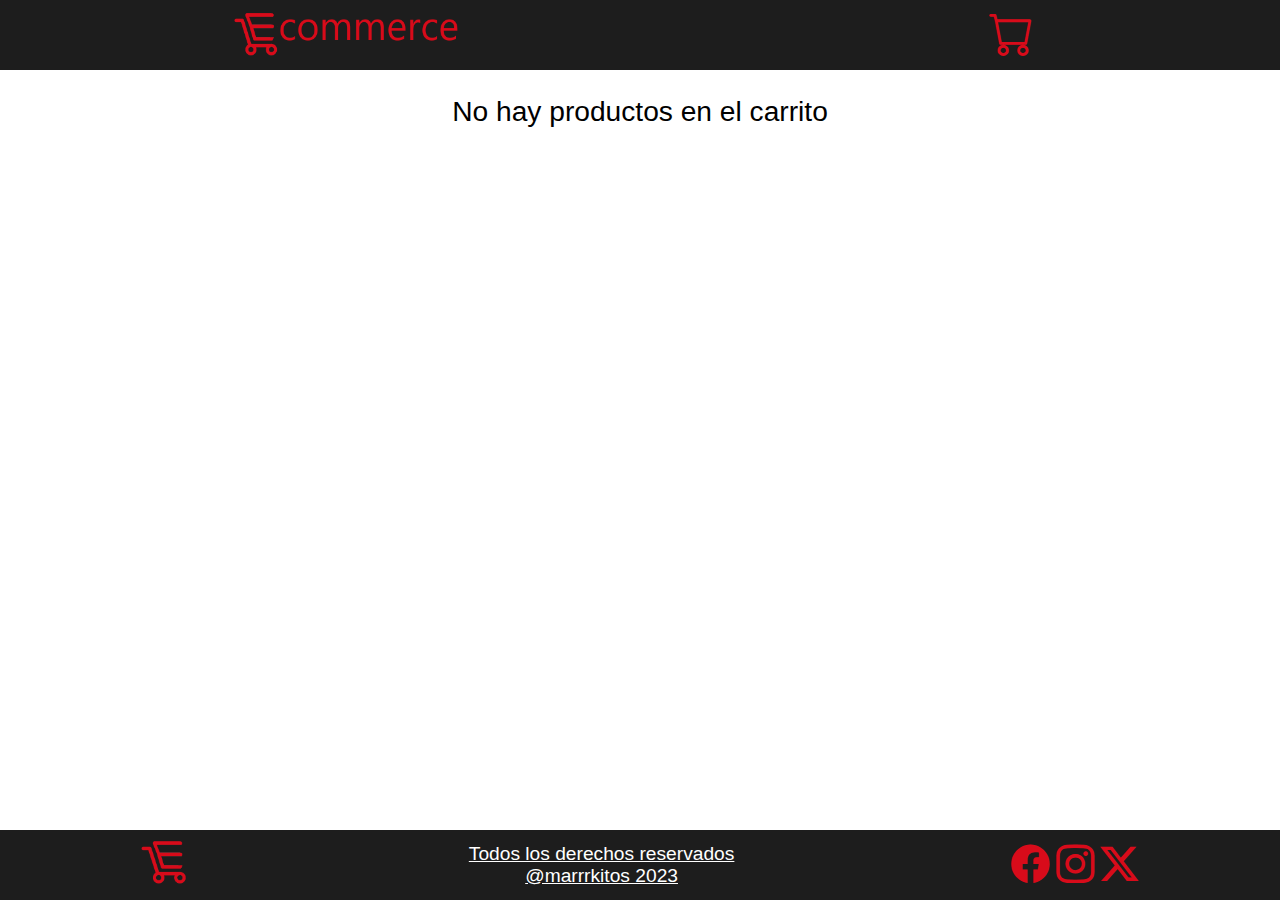
==== carrito.html @ 3913f1be "1" ====
<!DOCTYPE html>
<html lang="es">

<head>
    <meta charset="UTF-8">
    <meta name="viewport" content="width=device-width, initial-scale=1.0">
    <title>Ecommerce</title>
    <link rel="shortcut icon" href="ico.png">
    <link rel="stylesheet" href="https://cdn.jsdelivr.net/npm/bootstrap-icons@1.11.1/font/bootstrap-icons.css">
    <link rel="stylesheet" href="style.css">
    <link rel="stylesheet" href="carrito.css">
</head>

<body>
    <header class="header">
        <nav class="nav-bar">
            <ul class="nav-bar-list">
                <li class="nav-bar-items">
                    <a href="index.html"><img src="logo.png" alt="Ecommerce"  id="nav-bar-img"></a>
                </li>
                <li class="nav-bar-items">
                    <a href="" class="carrito"><i class="bi bi-cart"></i></a>
                </li>
            </ul>
        </nav>
    </header>
    <main class="main">
        <div class="carrito-container"></div>
        <p class="precio-total"></p>
    </main>
    <footer class="footer">
        <ul class="footer-list">
            <li class="footer-items"><a href="index.html"><img src="ico.png" alt="Ecommerce" id="footer-logo"></a></li>
            <li class="footer-items">
                <p id="copyright-text">Todos los derechos reservados <br> @marrrkitos 2023</p>
            </li>
            <li class="footer-items" id="social-media">
                <a href="https://www.facebook.com/" target="_blank"><i class="bi bi-facebook red"></i></a>
                <a href="https://www.instagram.com/" target="_blank"><i class="bi bi-instagram red"></i></a>
                <a href="https://www.x.com/" target="_blank"><i class="bi bi-twitter-x red"></i></a>
            </li>
        </ul>
    </footer>
    <script defer src="carrito.js"></script>
</body>
</html>
---- style.css ----
@import url("https://cdn.jsdelivr.net/npm/bootstrap-icons@1.11.1/font/bootstrap-icons.css");

* {
    padding: 0;
    margin: 0;
    box-sizing: content-box;
    font-family: Arial, Helvetica, sans-serif;
}

main {
    margin-bottom: 2vw;
}

.header {
    position: sticky;
    top: 0;
    z-index: 10000;
}

.nav-bar {
    background-color: #1d1d1d;
    height: 5.5vw;
}

.nav-bar-list {
    display: flex;
    align-items: center;
    justify-content: space-around;
    list-style: none;
    width: 100%;
    height: 100%;
}

.nav-bar-items {
    width: 100%;
    display: flex;
    align-items: center;
    justify-content: space-around;
    margin-left: 4vw;
}

#nav-bar-img {
    width: 18vw;
    height: 5vw;
    cursor: pointer;
}

#nav-bar-img:hover {
    transform: scale(1.15);
}

.bi.bi-cart, .bi.bi-cart-fill {
    font-size: 3.5vw;
    color: #D80B1A;
    cursor: pointer;
}

.carrito {
    margin-left: 4vw;
}

.carrito:hover {
    transform: scale(1.15);
}

.background-inicio {
    width: 100%;
    height: 45vw;
    background: linear-gradient(transparent, #ffffff), url("./fondo.jpg");
    background-repeat: no-repeat;
    background-size: cover;
    background-position: 20%;
    background-attachment: scroll;
    display: flex;
    justify-content: center;
    align-items: center;
}

.slideshow-container {
    width: 100%;
    max-width: 95vw;
    position: relative;
    margin: auto;
    display: flex;
    justify-content: space-evenly;
}

.slide-show {
    display: flex;
}

.slide-container {
    width: 12vw;
    height: 20vw;
    border-radius: 2vw;
    box-shadow: 0 0 5vw #1d1d1d79;
    margin: 0 1vw 0 1vw;
    display: flex;
    align-items: center;
    background-color: #ffffff;
}

.slide-container:hover {
    transform: scale(1.08);
}

.slide-img {
    max-width: 10vw;
    max-height: 18vw;
    border-radius: 0.5vw;
    margin: 0 1vw 0 1vw;
    cursor: pointer;
}

.prev,
.next {
    cursor: pointer;
    position: absolute;
    top: 50%;
    width: auto;
    margin-top: -2.8vw;
    padding: 1.5vw;
    color: #000000;
    font-weight: bold;
    font-size: 1.8vw;
    transition: 0.5s ease;
    user-select: none;
}

.prev {
    left: 0;
    border-radius: 1vw 0 0 1vw;
}

.next {
    right: 0;
    border-radius: 0 1vw 1vw 0;
}

.prev:hover,
.next:hover {
    background-color: rgba(0, 0, 0, 0.8);
}

.fade {
    animation-name: fade;
    animation-duration: 0.5s;
}

@keyframes fade {
    from {
        opacity: .4
    }

    to {
        opacity: 1
    }
}

.container-cards {
    width: 100%;
    height: 100%;
    display: flex;
    flex-wrap: wrap;
    justify-content: space-around;
}

.card {
    width: 12.5vw;
    height: auto;
    box-shadow: 0vw 0vw 0.8vw #505050;
    margin: 1.5vw;
    padding: 1.5vw;
    display: flex;
    justify-content: center;
    border-radius: 1vw;
}

.card-body {
    width: 90%;
    height: 100%;
    display: flex;
    flex-direction: column;
    justify-content: space-between;
}

.card-top {
    width: 100%;
    display: flex;
    justify-content: center;
}

.card-title {
    max-width: 100%;
}

.card-image {
    max-width: 10vw;
    max-height: 10vw;
}

.align {
    text-align: center;
    padding: 0.2vw 0vw 0.2vw 0;
}

.btn-container {
    width: 100%;
    height: auto;
}

.button-card {
    width: 100%;
    display: flex;
    justify-content: center;
    font-size: 1.4vw;
    height: 2vw;
    align-items: center;
    color: #ffffff;
    background-color: #1d1d1d;
    border: none;
    border-radius: 0.2vw;
    cursor: pointer;
    bottom: 0;
}

.button-card:hover {
    transform: scale(1.1);
    background-color: #2c2c2c;
}

.footer {
    width: 100%;
    height: 5.5vw;
    background-color: #1d1d1d;
}

.footer-list {
    display: flex;
    list-style: none;
    width: 100%;
    height: 100%;
    justify-content: space-around;
}

.footer-items {
    display: flex;
    height: 100%;
    align-items: center;
}

#footer-logo {
    width: 5vw;
    height: 5vw;
    cursor: pointer;
}

#footer-logo:hover {
    transform: scale(1.15);
}

#copyright-text {
    color: #ffffff;
    width: 100%;
    text-align: center;
    font-size: 1.5vw;
    text-decoration: underline;
}

#social-media {
    width: 11vw;
    display: flex;
    justify-content: space-evenly;
}

#social-media i {
    font-size: 3vw;
    color: #D80B1A;
}

#social-media a {
    cursor: pointer;
}

#social-media a:hover {
    transform: scale(1.15);
}

@media screen and (max-width: 1080px) {
    .background-inicio {
        display: none;
    }

.card {
    max-height: auto;
    width: 16vw;
}

.button-card {
    width: 100%;
    height: 2.8vw;
    font-size: 1.6vw;
    border-radius: 0.8vw;
}

.card-image {
    width: 15vw;
    height: 15vw;
}}

@media screen and (max-width: 768px) {

    .nav-bar {
        height: 10vw;
    }

    #nav-bar-img {
        width: 28vw;
        height: 8vw;
    }

    .bi.bi-cart {
        font-size: 5vw;
    }

    .container-cards {
        display: flex;
        justify-content: center;
    }

    .card {
        width: 100%;
        max-height: 28vw;
        max-width: 26vw;
        display: flex;
        justify-content: center;
    }

    .button-card {
        width: 100%;
        height: 5vw;
        font-size: 2.4vw;
        border-radius: 1vw;
    }

    .card-image {
        width: 32vw;
        height: 32vw;
    }

    .footer {
        height: 10vw;
    }

    #copyright-text {
        font-size: 2.2vw;
    }

    #social-media {
        width: 18vw;
    }

    #social-media i {
        font-size: 4vw;
    }

    #footer-logo {
        width: 8vw;
        height: 8vw;
    }
}

@media screen and (max-width: 600px) {
    .nav-bar {
        height: 11vw;
    }

    #nav-bar-img {
        width: 30vw;
        height: 9vw;
    }

    .bi.bi-cart {
        font-size: 6vw;
    }

    .card {
        max-width: 42vw;
        max-height: 48vw;
    }

    .button-card {
        height: 6vw;
        font-size: 2.8vw;
    }

    .card-image {
        min-width: 30vw;
        min-height: 30vw;
    }

    .footer {
        height: 11vw;
    }

    #copyright-text {
        font-size: 2.5vw;
    }

    #social-media {
        width: 20vw;
    }

    #social-media i {
        font-size: 4.5vw;
    }

    #footer-logo{
        width: 9vw;
        height: 9vw;
    }
}

@media screen and (max-width: 480px) {

    .nav-bar {
        height: 14vw;
    }

    #nav-bar-img {
        width: 38vw;
        height: 11vw;
    }

    .bi.bi-cart {
        font-size: 7vw;
    }

    .container-cards {
        display: flex;
        justify-content: center;
    }

    .card {
        width: 100%;
        height: 100%;
        max-height: 80vw;
        max-width: 70vw;
        display: flex;
        justify-content: center;
    }

    .button-card {
        height: 10vw;
        font-size: 4.2vw;
        border-radius: 1vw;
    }

    .card-image {
        min-width: 42vw;
        min-height: 42vw;
    }

    .footer {
        height: 14vw;
    }

    #copyright-text {
        font-size: 3vw;
    }

    #social-media {
        width: 22vw;
    }

    #social-media i {
        font-size: 5.5vw;
    }

    #footer-logo {
        width: 11vw;
        height: 11vw;
    }
}

@media screen and (max-width: 280px) {

    .nav-bar {
        height: 22vw;
    }

    #nav-bar-img {
        width: 42vw;
        height: 14vw;
    }

    .bi.bi-cart {
        font-size: 10vw;
    }

    .container-cards {
        display: flex;
        justify-content: center;
    }

    .card {
        width: 100%;
        height: 100%;
        max-height: 120vw;
        max-width: 60vw;
        display: flex;
        justify-content: center;
    }

    .button-card {
        height: 12vw;
        font-size: 6vw;
        border-radius: 1vw;
    }

    .card-image {
        width: 52vw;
        height: 45vw;
    }

    .footer {
        height: 22vw;
    }

    #copyright-text {
        font-size: 4vw;
    }

    #social-media {
        width: 26vw;
    }

    #social-media i {
        font-size: 6.5vw;
    }

    #footer-logo {
        width: 13.5vw;
        height: 13.5vw;
    }
}
---- carrito.css ----
body {
    display: flex;
    flex-direction: column;
    height: 100vh;
    width: 100%;
}

.main {
    flex: 1;
    margin: 2vw;
}

.carrito-container {
    width: 100%;
}

.carrito-item {
    display: flex;
    width: 100%;
    justify-content: space-evenly;
    align-items: center;
    margin-bottom: 2vw;
    box-shadow: 0vw 0vw 0.8vw #505050;
    border-radius: 1vw;
}

.item-title {
    font-size: 1.5vw;
    width: 20vw;
}

.cantidad, .precio {
    font-size: 1.5vw;
}

.img-div {
    width: 12vw;
    height: 12vw;
    display: flex;
    align-items: center;
    justify-content: center;
}

.product-img {
    width: 60%;
    max-height: 80%;
}

.btn-delete {
    font-size: 1vw;
    padding: 1vw;
    color: #ffffff;
    background-color: #1d1d1d;
    border: none;
    border-radius: 0.8vw;
    cursor: pointer;
}

.btn-delete:hover {
    transform: scale(1.1);
    background-color: #2c2c2c;
}

.precio-total {
    font-size: 2.2vw;
    display: flex;
    justify-content: center;
    align-items: center;
}

@media  screen and (max-width: 768px) {
    .carrito-container {
        display: flex;
        justify-content: center;
        align-items: center;
        flex-direction: column;
    }

    .carrito-item {
        flex-direction: column;
        padding-bottom: 1vw;
        width: 80%;
    }

    .item-title {
        font-size: 3vw;
        text-align: center;
        width: 90%;
    }

    .cantidad, .precio {
        font-size: 2.5vw;
    }

    .img-div {
        width: 35vw;
        height: 35vw;
    }

    .btn-delete {
        font-size: 2vw;
        padding: 2vw;
    }

    .precio-total {
        font-size: 2.8vw;
    }
}

@media  screen and (max-width: 600px) {
    .item-title {
        font-size: 4vw;
    }

    .cantidad, .precio {
        font-size: 3.2vw;
    }

    .img-div {
        width: 45vw;
        height: 45vw;
    }

    .btn-delete {
        font-size: 3vw;
    }

    .precio-total {
        font-size: 3.2vw;
    }
}

@media  screen and (max-width: 480px) {
    .item-title {
        font-size: 4.2vw;
    }

    .cantidad, .precio {
        font-size: 3.4vw;
    }

    .img-div {
        width: 48vw;
        height: 48vw;
    }

    .btn-delete {
        font-size: 3.2vw;
    }

    .precio-total {
        font-size: 3.4vw;
    }
}
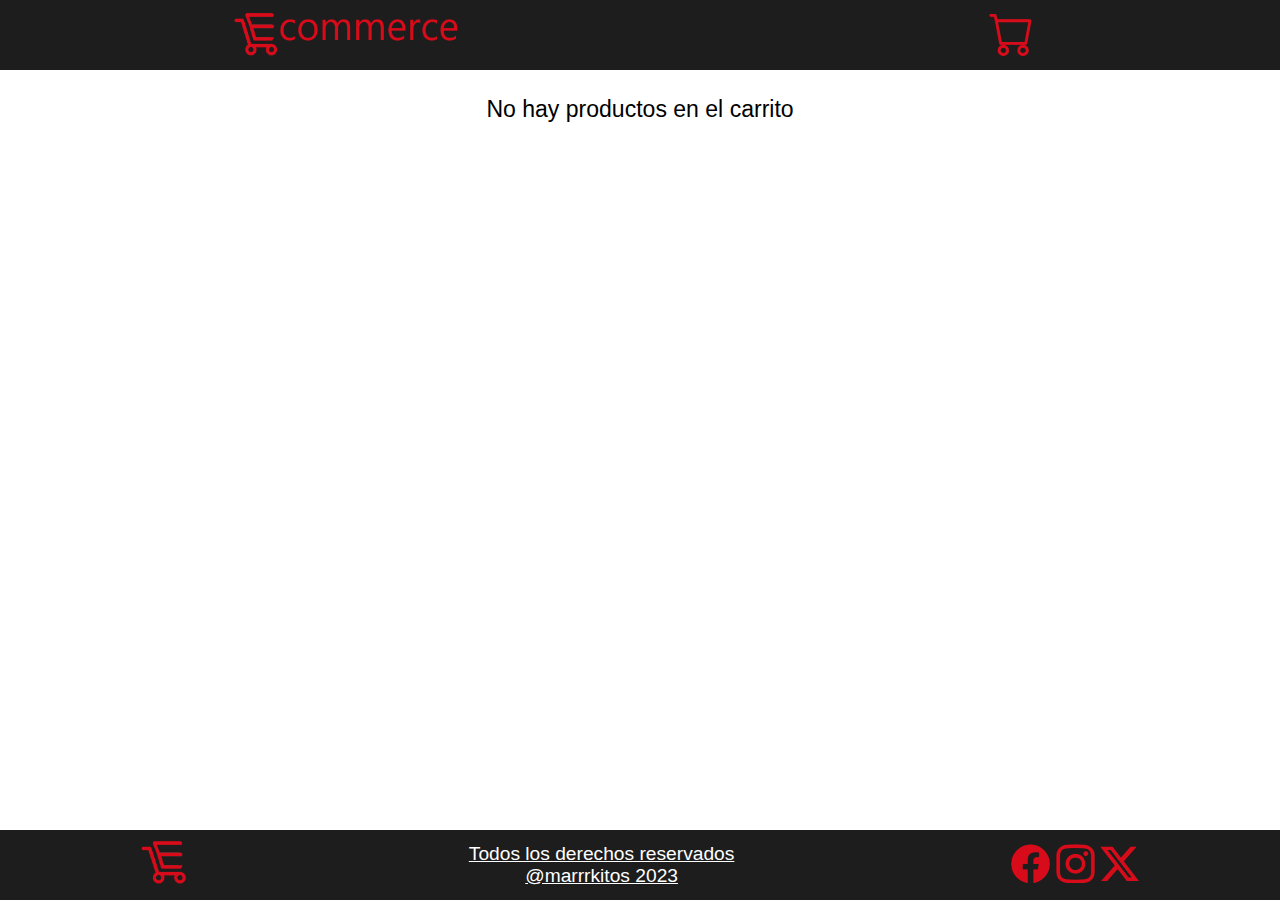
==== commit 6e553e04: "último arreglo" ====
--- a/carrito.html
+++ b/carrito.html
@@ -16,7 +16,7 @@
         <nav class="nav-bar">
             <ul class="nav-bar-list">
                 <li class="nav-bar-items">
-                    <a href="index.html"><img src="logo.png" alt="Ecommerce"  id="nav-bar-img"></a>
+                    <a href="index.html"><img src="logo.png" alt="Ecommerce" id="nav-bar-img"></a>
                 </li>
                 <li class="nav-bar-items">
                     <a href="" class="carrito"><i class="bi bi-cart"></i></a>
@@ -26,7 +26,26 @@
     </header>
     <main class="main">
         <div class="carrito-container"></div>
-        <p class="precio-total"></p>
+        <div class="container-compra">
+            <p class="precio-total"></p>
+            <button class="comprar-btn"></button>
+            <i class="bi bi-arrow-repeat" id="loading-icon" style="display: none;"></i>
+            <h2 class="mensaje-compra" style="display: none;">¡Compra exitosa!</h2>
+            <div id="form-container" style="display: none;">
+                <form id="purchase-form">
+                    <label for="nombre">Nombre:</label>
+                    <input type="text" id="nombre" name="nombre" required>
+                    <br>
+                    <label for="apellido">Apellido:</label>
+                    <input type="text" id="apellido" name="apellido" required>
+                    <br>
+                    <label for="email">Email:</label>
+                    <input type="email" id="email" name="email" required>
+                    <br>
+                    <button type="submit" class="enviar-btn">Enviar</button>
+                </form>
+            </div>
+        </div>
     </main>
     <footer class="footer">
         <ul class="footer-list">
@@ -43,4 +62,5 @@
     </footer>
     <script defer src="carrito.js"></script>
 </body>
-</html>
+
+</html>--- a/style.css
+++ b/style.css
@@ -319,7 +319,7 @@
         height: 8vw;
     }
 
-    .bi.bi-cart {
+    .bi.bi-cart, .bi.bi-cart-fill {
         font-size: 5vw;
     }
 
@@ -339,13 +339,13 @@
     .button-card {
         width: 100%;
         height: 5vw;
-        font-size: 2.4vw;
+        font-size: 2.8vw;
         border-radius: 1vw;
     }
 
     .card-image {
-        width: 32vw;
-        height: 32vw;
+        width: 30vw;
+        height: 33vw;
     }
 
     .footer {
@@ -380,7 +380,7 @@
         height: 9vw;
     }
 
-    .bi.bi-cart {
+    .bi.bi-cart, .bi.bi-cart-fill {
         font-size: 6vw;
     }
 
@@ -432,7 +432,7 @@
         height: 11vw;
     }
 
-    .bi.bi-cart {
+    .bi.bi-cart, .bi.bi-cart-fill {
         font-size: 7vw;
     }
 
@@ -457,8 +457,8 @@
     }
 
     .card-image {
-        min-width: 42vw;
-        min-height: 42vw;
+        min-width: 36vw;
+        min-height: 40vw;
     }
 
     .footer {
@@ -494,7 +494,7 @@
         height: 14vw;
     }
 
-    .bi.bi-cart {
+    .bi.bi-cart, .bi.bi-cart-fill {
         font-size: 10vw;
     }
 
--- a/carrito.css
+++ b/carrito.css
@@ -14,7 +14,7 @@
     width: 100%;
 }
 
-.carrito-item {
+.carrito-item, #form-container{
     display: flex;
     width: 100%;
     justify-content: space-evenly;
@@ -46,7 +46,7 @@
     max-height: 80%;
 }
 
-.btn-delete {
+.btn-delete, .comprar-btn, .enviar-btn {
     font-size: 1vw;
     padding: 1vw;
     color: #ffffff;
@@ -56,16 +56,105 @@
     cursor: pointer;
 }
 
-.btn-delete:hover {
+.btn-delete:hover, .comprar-btn:hover {
     transform: scale(1.1);
     background-color: #2c2c2c;
 }
 
-.precio-total {
-    font-size: 2.2vw;
-    display: flex;
+.container-compra {
+    width: 100%;
+    display: flex;
+    flex-direction: column;
     justify-content: center;
     align-items: center;
+    gap: 1vw;
+}
+
+.precio-total, .comprar-btn {
+    font-size: 1.8vw;
+}
+
+.comprar-btn {
+    display: flex;
+    justify-content: center;
+    align-items: center;
+    padding: 1vw;
+}
+
+.bi-arrow-repeat {
+    font-size: 3vw;
+    color:#D80B1A;
+}
+
+.mensaje-compra {
+    font-size: 1.8vw;
+    color: #D80B1A;
+}
+
+#form-container {
+    padding: 1vw;
+}
+
+#purchase-form {
+    width: 100%;
+    display: flex;
+    flex-direction: column;
+}
+
+label, .enviar-btn {
+    font-size: 1.8vw;
+}
+
+#nombre, #apellido, #email {
+    border-radius: 0.4vw;
+    border: 1px solid #000000;
+    height: 2.4vw;
+}
+
+@media  screen and (max-width: 1080px) {
+    .carrito-item {
+        gap: 2vw;
+    }
+
+    .item-title {
+        font-size: 2.2vw;
+        text-align: center;
+        width: 90%;
+    }
+
+    .cantidad, .precio {
+        font-size: 2vw;
+    }
+
+    .img-div {
+        width: 30vw;
+        height: 30vw;
+    }
+
+    .btn-delete {
+        font-size: 1.4vw;
+        padding: 1.4vw;
+    }
+
+    .precio-total, .comprar-btn {
+        font-size: 2vw;
+    }
+
+    .comprar-btn {
+        padding: 1.4vw;
+    }
+
+    #form-container {
+        padding: 1.4vw;
+    }
+    
+    label, .enviar-btn {
+        font-size: 2.2vw;
+    }
+    
+    #nombre, #apellido, #email {
+        height: 2.8vw;
+    }
 }
 
 @media  screen and (max-width: 768px) {
@@ -98,12 +187,37 @@
     }
 
     .btn-delete {
-        font-size: 2vw;
         padding: 2vw;
-    }
-
-    .precio-total {
         font-size: 2.8vw;
+    }
+
+    .precio-total, .comprar-btn {
+        font-size: 2.8vw;
+    }
+
+    .bi-arrow-repeat {
+        font-size: 4vw;
+    }
+
+    .mensaje-compra {
+        font-size: 3vw;
+    }
+
+    .comprar-btn {
+        padding: 2vw;
+    }
+
+    #form-container {
+        padding: 2vw;
+        width: 80%;
+    }
+    
+    label, .enviar-btn {
+        font-size: 2.8vw;
+    }
+    
+    #nombre, #apellido, #email {
+        height: 3.4vw;
     }
 }
 
@@ -125,8 +239,28 @@
         font-size: 3vw;
     }
 
-    .precio-total {
+    .precio-total, .comprar-btn {
         font-size: 3.2vw;
+    }
+
+    .bi-arrow-repeat {
+        font-size: 4vw;
+    }
+
+    .mensaje-compra {
+        font-size: 3.5vw;
+    }
+
+    #form-container {
+        padding: 2.5vw;
+    }
+    
+    label, .enviar-btn {
+        font-size: 3.2vw;
+    }
+    
+    #nombre, #apellido, #email {
+        height: 4vw;
     }
 }
 
@@ -148,7 +282,66 @@
         font-size: 3.2vw;
     }
 
-    .precio-total {
-        font-size: 3.4vw;
+    .precio-total, .comprar-btn {
+        font-size: 3.8vw;
+    }
+
+    .bi-arrow-repeat {
+        font-size: 5vw;
+    }
+
+    .mensaje-compra {
+        font-size: 4.5vw;
+    }
+
+    #form-container {
+        padding: 3vw;
+    }
+    
+    label, .enviar-btn {
+        font-size: 4.5vw;
+    }
+    
+    #nombre, #apellido, #email {
+        height: 5vw;
+    }
+}
+
+@media  screen and (max-width: 280px) {
+    .item-title {
+        font-size: 4.5vw;
+    }
+
+    .cantidad, .precio {
+        font-size: 3.8vw;
+    }
+
+    .img-div {
+        width: 49vw;
+        height: 52vw;
+    }
+
+    .btn-delete {
+        font-size: 3.5vw;
+    }
+
+    .precio-total, .comprar-btn {
+        font-size: 5vw;
+    }
+
+    .bi-arrow-repeat {
+        font-size: 5vw;
+    }
+
+    .mensaje-compra {
+        font-size: 4.5vw;
+    }
+    
+    label, .enviar-btn {
+        font-size: 5vw;
+    }
+    
+    #nombre, #apellido, #email {
+        height: 5vw;
     }
 }